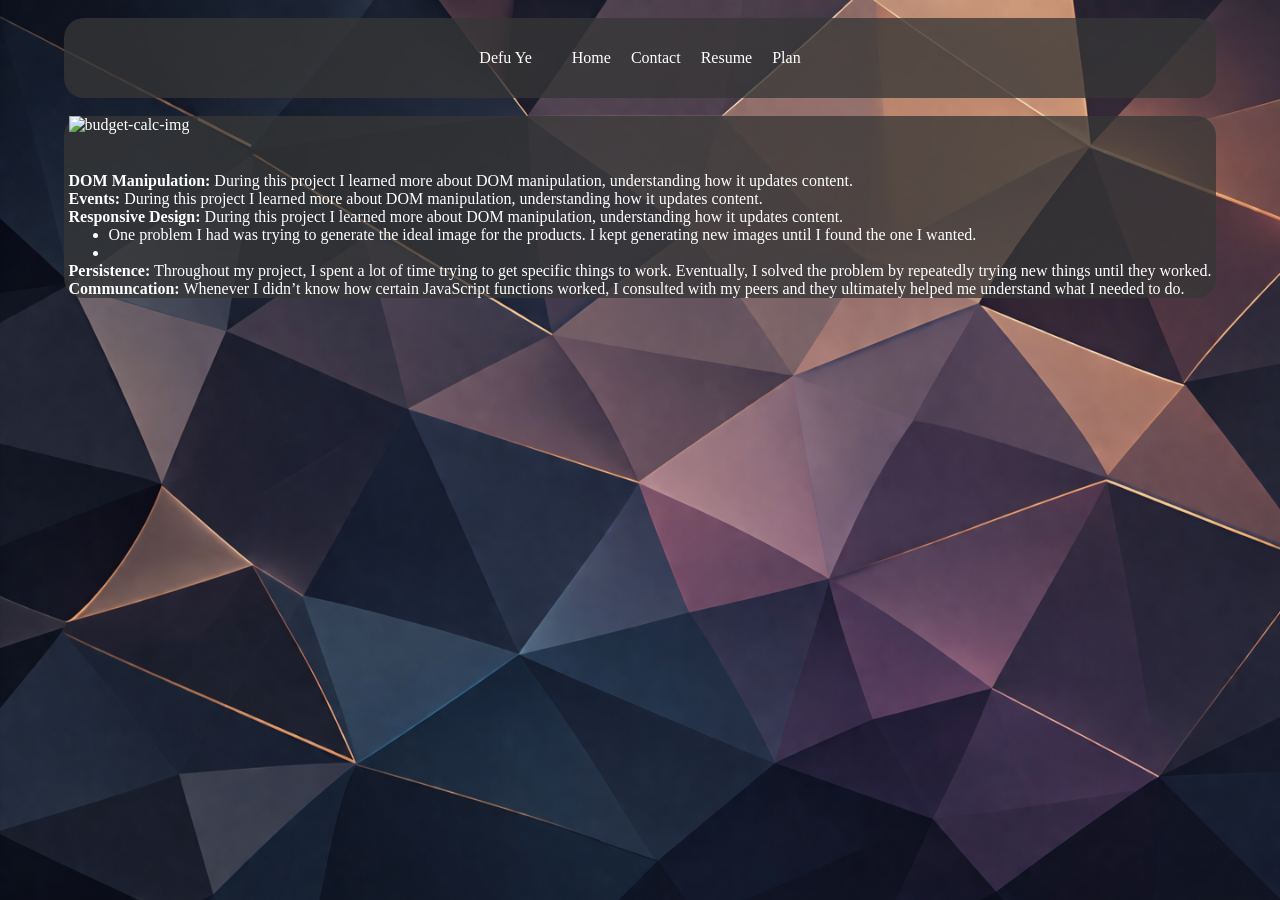
==== pages/bio-shield.html @ 17094b01 "added html structure" ====
<!DOCTYPE html>
<html lang="en">

<head>
    <meta charset="UTF-8">
    <meta name="viewport" content="width=device-width, initial-scale=1.0">
    <title>Defu Portfolio</title>
    <link rel="stylesheet" href="/style.css">
</head>

<body>

    <nav class="nav">

        <p>Defu Ye</p>

        <ol>
            <li><a href="/index.html">Home</a></li>
            <li><a href="/pages/contact.html">Contact</a></li>
            <li><a href="/pages/resume.html">Resume</a></li>
            <li><a href="/pages/plan.html">Plan</a></li>
        </ol>
    </nav>

    <main class="main" id="budget-calc-main">
        <section>


            <section id="bio-shield-demo">
                <img src="budget-calc-img" alt="budget-calc-img">
            </section>

            <section class="text">
                <article class="Technology">
                    <img src="" alt="" id="html-image">
                    <img src="" alt="" id="css-image">
                    <img src="" alt="" id="js-image">
                </article>

                <article class="concepts-learned">
                    <p>
                        <b>DOM Manipulation: </b>During this project I learned more about DOM manipulation,
                        understanding how it updates content.
                    </p>

                    <p>
                        <b>Events: </b>During this project I learned more about DOM manipulation,
                        understanding how it updates content.
                    </p>

                    <p>
                        <b>Responsive Design: </b>During this project I learned more about DOM manipulation,
                        understanding how it updates content.
                    </p>
                </article>

                <article class="challenges&solutions">
                    <ul>
                        <li>
                            One problem I had was trying to generate the ideal image for the products. I kept generating
                            new images until I found the one I wanted.
                        </li>

                        <li>
                            
                        </li>
                    </ul>
                </article>

                <article class="habits-of-mind">
                    <p>
                        <b>Persistence:</b>
                        Throughout my project, I spent a lot of time trying to get specific things to
                        work. Eventually, I solved the problem by repeatedly trying new things until they worked.
                    </p>

                    <p>
                        <b>Communcation:</b>
                        Whenever I didn’t know how certain JavaScript functions worked, I consulted with my peers and
                        they ultimately helped me understand what I needed to do.
                    </p>
                </article>
            </section>

        </section>
    </main>

</body>

</html>
---- style.css ----
@keyframes scaleUp {
    from {
        transform: scale(1);
    }

    to {
        transform: scale(1.01);
    }
}


* {
    margin: 0;
    color: white;
}

body {
    display: flex;
    justify-content: center;
    flex-direction: column;
    align-items: center;
    justify-content: space-between;
    background-image: url(/images/background.png);
    background-size: cover;
    background-attachment: fixed;

    gap: 2vh;
    margin-top: 2vh;
}

.nav {
    width: 90%;
    height: 80px;
    display: flex;
    align-items: center;
    justify-content: center;
    background-color: #373737c2;
    border-radius: 20px;

    &>ol {
        display: flex;
        list-style-type: none;
        gap: 20px;

        &>li:hover {
            text-decoration: underline;
        }

    }
}

a {
    text-decoration: none;
}

main {
    width: 90%;
    height: fit-content;
    display: flex;
    flex-direction: column;
    align-items: center;

    background-color: #373737c2;
    border-radius: 20px;

    &>p {
        display: flex;
        justify-content: center;
        align-items: center;
        height: 100px;
        text-decoration: underline;
        font-size: 25px;
    }

    &>section {
        display: flex;
        flex-direction: column;
        height: fit-content;
        gap: 20px;

        &>h1 {
            font-size: 100px;
            text-align: center;
        }

        &>article {
            width: 700px;
            font-size: 30px;
        }
    }
}

.projects {

    display: flex;
    justify-content: space-between;
    height: fit-content;
    &>h2 {
        text-decoration: underline;
        margin-top: 5vh;
        text-align: center;
    }

    &>section {
        display: flex;
        width: 1500px;
        height: 500px;
        align-items: center;
        gap: 10px;

        &>div {
            width: 800px;
            height: 500px;
            background-color: rgb(32, 32, 32);
        }

        &>article {
            width: 800px;
            height: 500px;
            background-color: rgba(129, 129, 129, 0.252);
            font-size: 30px;
        }
    }
}

.project-image {
    display: flex;
    align-items: center;
    justify-content: center;
    font-size: 50px;
}

.project-image:hover {
    animation: scaleUp 0.1s ease forwards;
}
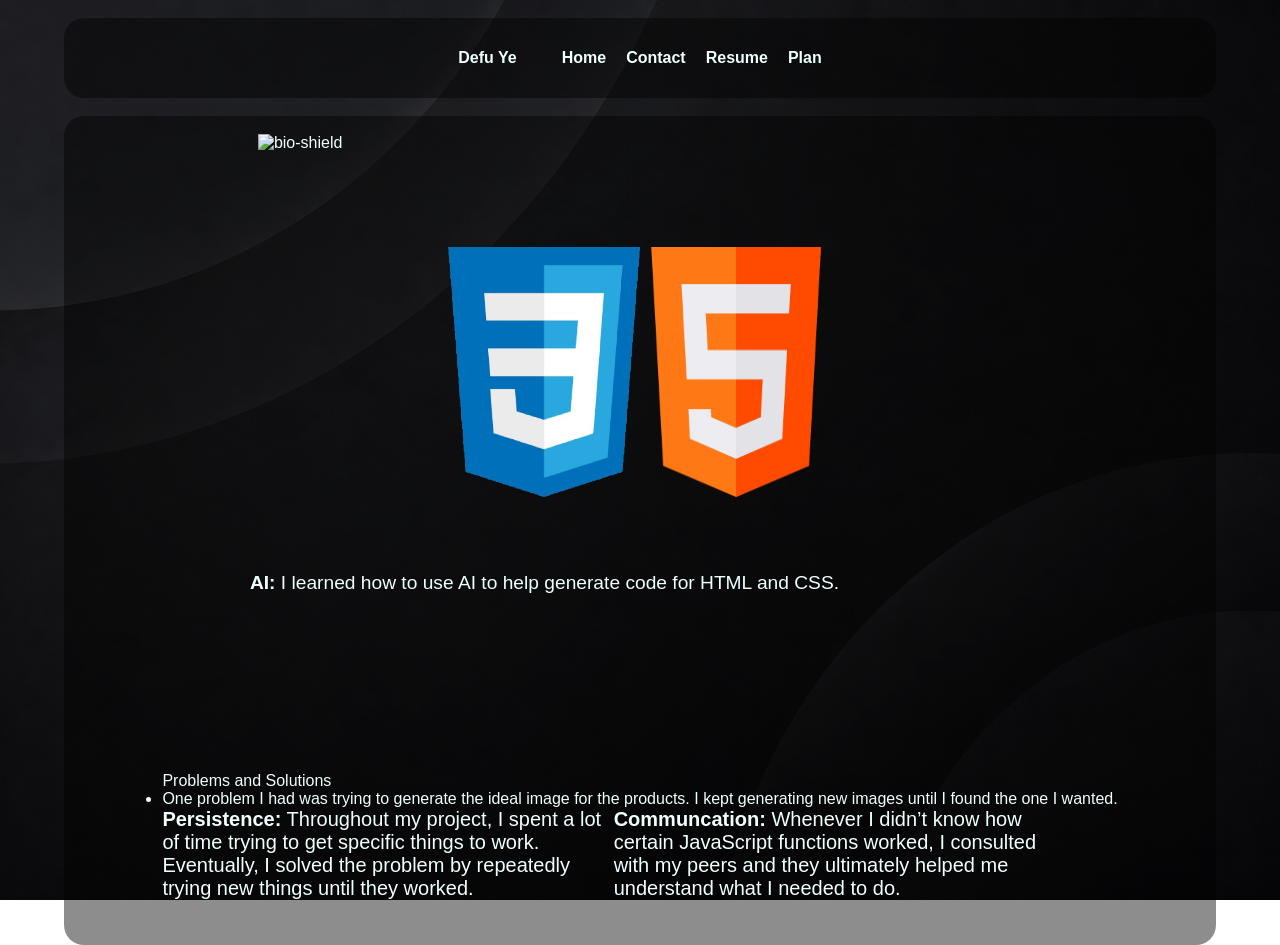
==== commit b86beaac: "styled css for most pages" ====
--- a/pages/bio-shield.html
+++ b/pages/bio-shield.html
@@ -22,47 +22,32 @@
         </ol>
     </nav>
 
-    <main class="main" id="budget-calc-main">
+    <main class="main" id="bio-shield-main">
         <section>
 
 
             <section id="bio-shield-demo">
-                <img src="budget-calc-img" alt="budget-calc-img">
+                <img src="/images/bio-shield-img" alt="bio-shield">
             </section>
 
             <section class="text">
                 <article class="Technology">
-                    <img src="" alt="" id="html-image">
-                    <img src="" alt="" id="css-image">
-                    <img src="" alt="" id="js-image">
+                    <img src="/images/css.png" alt="" id="css-image">
+                    <img src="/images/html.png" alt="" id="html-image">
                 </article>
 
                 <article class="concepts-learned">
                     <p>
-                        <b>DOM Manipulation: </b>During this project I learned more about DOM manipulation,
-                        understanding how it updates content.
-                    </p>
-
-                    <p>
-                        <b>Events: </b>During this project I learned more about DOM manipulation,
-                        understanding how it updates content.
-                    </p>
-
-                    <p>
-                        <b>Responsive Design: </b>During this project I learned more about DOM manipulation,
-                        understanding how it updates content.
+                        <b>AI: </b>I learned how to use AI to help generate code for HTML and CSS.
                     </p>
                 </article>
 
                 <article class="challenges&solutions">
+                    <p>Problems and Solutions</p>
                     <ul>
                         <li>
                             One problem I had was trying to generate the ideal image for the products. I kept generating
                             new images until I found the one I wanted.
-                        </li>
-
-                        <li>
-                            
                         </li>
                     </ul>
                 </article>
--- a/style.css
+++ b/style.css
@@ -8,19 +8,31 @@
     }
 }
 
+@keyframes scaleUp2 {
+    from {
+        transform: scale(1);
+    }
+
+    to {
+        transform: scale(1.05);
+    }
+}
 
 * {
     margin: 0;
-    color: white;
+    padding: 0;
+    color: azure;
+    font-family: sans-serif;
 }
 
 body {
+
     display: flex;
     justify-content: center;
     flex-direction: column;
     align-items: center;
     justify-content: space-between;
-    background-image: url(/images/background.png);
+    background-image: url(images/background.png);
     background-size: cover;
     background-attachment: fixed;
 
@@ -29,23 +41,28 @@
 }
 
 .nav {
-    width: 90%;
+    width: clamp(300px, 90%, 90%);
     height: 80px;
     display: flex;
     align-items: center;
     justify-content: center;
-    background-color: #373737c2;
+    background-color: #00000072;
     border-radius: 20px;
+    font-weight: bolder;
+
+    &>p {
+        margin-right: 5vh;
+    }
 
     &>ol {
         display: flex;
         list-style-type: none;
-        gap: 20px;
+        gap: clamp(10px, 2vw, 20px);
 
         &>li:hover {
-            text-decoration: underline;
-        }
-
+            text-decoration: underline azure;
+            animation: scaleUp2 0.1s ease-out forwards;
+        }
     }
 }
 
@@ -54,13 +71,15 @@
 }
 
 main {
-    width: 90%;
+    width: clamp(300px, 90%, 90%);
     height: fit-content;
     display: flex;
     flex-direction: column;
     align-items: center;
-
-    background-color: #373737c2;
+    justify-content: center;
+    padding-bottom: 5vh;
+
+    background-color: #00000072;
     border-radius: 20px;
 
     &>p {
@@ -68,8 +87,7 @@
         justify-content: center;
         align-items: center;
         height: 100px;
-        text-decoration: underline;
-        font-size: 25px;
+        font-size: clamp(16px, 2vw, 25px);
     }
 
     &>section {
@@ -79,46 +97,107 @@
         gap: 20px;
 
         &>h1 {
-            font-size: 100px;
+            font-size: clamp(40px, 6vw, 100px);
             text-align: center;
         }
 
         &>article {
-            width: 700px;
-            font-size: 30px;
+            width: clamp(300px, 80%, 700px);
+            font-size: clamp(18px, 1.5vw, 30px);
+            align-self: center;
+        }
+    }
+}
+
+.aboutme {
+    &>article {
+        &>p {
+            font-size: clamp(16px, 1.5vw, 25px);
         }
     }
 }
 
 .projects {
-
     display: flex;
     justify-content: space-between;
     height: fit-content;
+
     &>h2 {
-        text-decoration: underline;
         margin-top: 5vh;
         text-align: center;
+        margin-bottom: 5vh;
+        font-size: clamp(24px, 3vw, 40px);
     }
 
     &>section {
         display: flex;
-        width: 1500px;
-        height: 500px;
+        width: clamp(300px, 95vw, 1500px);
+        height: clamp(250px, 40vw, 500px);
         align-items: center;
-        gap: 10px;
+        gap: clamp(10px, 2vw, 20px);
 
         &>div {
-            width: 800px;
-            height: 500px;
+            width: clamp(100px, 35vw, 800px);
+            height: clamp(100px, 20vw, 800px);
             background-color: rgb(32, 32, 32);
+            background: linear-gradient(rgb(24, 24, 24), black);
         }
 
         &>article {
-            width: 800px;
-            height: 500px;
-            background-color: rgba(129, 129, 129, 0.252);
-            font-size: 30px;
+            width: clamp(100px, 35vw, 800px);
+            height: clamp(100px, 20vw, 800px);
+            background-color: rgba(129, 129, 129, 0.021);
+            font-size: clamp(1px, 1.5vw, 30px);
+        }
+
+    }
+}
+
+.one {
+    display: flex;
+    justify-content: center;
+
+    &>article {
+        width: clamp(250px, 800px, 800px);
+        display: flex;
+        flex-direction: column;
+        align-items: center;
+
+        &>h2 {
+            border-bottom: 1px solid azure;
+            font-size: clamp(24px, 3vw, 50px);
+            width: inherit;
+            text-align: center;
+        }
+
+        &>p {
+            width: clamp(250px, 70%, 500px);
+            margin-top: 5%;
+            width: fit-content;
+        }
+    }
+}
+
+.two {
+    display: flex;
+    justify-content: center;
+
+    &>article {
+        display: flex;
+        flex-direction: column;
+        align-items: center;
+
+        &>h2 {
+            border-bottom: 1px solid azure;
+            font-size: clamp(24px, 3vw, 50px);
+            width: inherit;
+            text-align: center;
+        }
+
+        &>p {
+            width: clamp(250px, 70%, 500px);
+            margin-top: 5%;
+            width: fit-content;
         }
     }
 }
@@ -127,9 +206,482 @@
     display: flex;
     align-items: center;
     justify-content: center;
-    font-size: 50px;
+    border-radius: 10px;
+
+    &>img {
+        align-self: flex-end;
+    }
 }
 
 .project-image:hover {
     animation: scaleUp 0.1s ease forwards;
-}
+    transition: 1s ease-in forwards;
+    border: 2px azure solid;
+    box-shadow: 0 0 5px 0 azure;
+}
+
+#budget-calc {
+    background-size: cover;
+    background-position: center;
+
+    &>img {
+        width: clamp(50px, 10vw, 500px);
+    }
+}
+
+#bio-shield {
+    background-size: cover;
+    background-position: center;
+
+    &>img {
+        width: clamp(50px, 5vw, 500px);
+    }
+}
+
+#fcz-app {
+    background-size: cover;
+    background-position: center;
+
+    &>img {
+        width: clamp(50px, 15vw, 300px);
+    }
+}
+
+#power-essay {
+    background-size: cover;
+    background-position: center;
+
+    &>img {
+        width: clamp(50px, 15vw, 300px);
+    }
+}
+
+#research-paper {
+    background-size: cover;
+    background-position: center;
+
+    &>img {
+        width: clamp(50px, 15vw, 300px);
+    }
+}
+/* budget calc page */
+
+#budget-calc-main {
+    display: flex;
+    height: fit-content;
+    &>section {
+
+        &>#calc-demo {
+            display: flex;
+            justify-content: center;
+            margin-top: 2vh;
+
+            &>img {
+                width: clamp(300px, 80%, 1000px);
+            }
+        }
+
+        &>.text {
+            &>.Technology {
+                display: flex;
+                justify-content: center;
+                align-items: center;
+                height: clamp(200px, 40vw, 400px);
+
+                &>img {
+                    width: clamp(120px, 15vw, 200px);
+                    height: clamp(150px, 20vw, 250px);
+                }
+            }
+
+            &>.concepts-learned {
+                width: clamp(300px, 80%, 800px);
+                height: clamp(150px, 25vw, 200px);
+                font-size: clamp(14px, 1.5vw, 20px);
+
+                display: flex;
+                justify-self: center;
+                align-self: center;
+                gap: 5vh;
+            }
+
+            &>.problems-solutions {
+                display: flex;
+                flex-direction: column;
+                align-items: center;
+                justify-self: center;
+                width: clamp(100px, 70vw, 1000px);
+                height: 500px;
+                gap: 3vh;
+
+                &>p {
+                    font-size: clamp(20px, 10vw, 70px);
+                }
+
+                &>ul {
+                    list-style-position: inside;
+
+                    &>li {
+                        font-size: clamp(1px, 10vw, 25px);
+                    }
+                }
+            }
+
+            &>.habits-of-mind {
+                display: flex;
+                align-items: center;
+                justify-content: center;
+                width: clamp(100px, 70vw, 1000px);
+                justify-self: center;
+                font-size: clamp(1px, 100vw, 20px);
+
+            }
+        }
+    }
+}
+
+#bio-shield-main {
+    display: flex;
+
+    &>section {
+
+        &>#bio-shield-demo {
+            display: flex;
+            justify-content: center;
+            margin-top: 2vh;
+
+            &>img {
+                width: clamp(300px, 80%, 1000px);
+            }
+        }
+
+        &>.text {
+            &>.Technology {
+                display: flex;
+                justify-content: center;
+                align-items: center;
+                height: clamp(200px, 40vw, 400px);
+
+                &>img {
+                    width: clamp(120px, 15vw, 200px);
+                    height: clamp(150px, 20vw, 250px);
+                }
+            }
+
+            &>.concepts-learned {
+                width: clamp(300px, 80%, 800px);
+                height: clamp(150px, 25vw, 200px);
+                font-size: clamp(14px, 1.5vw, 20px);
+                justify-content: center;
+                display: flex;
+                justify-self: center;
+                align-self: center;
+                gap: 5vh;
+            }
+
+            &>.problems-solutions {
+                display: flex;
+                flex-direction: column;
+                align-items: center;
+                justify-self: center;
+                width: clamp(100px, 70vw, 1000px);
+                height: 500px;
+                gap: 3vh;
+
+                &>p {
+                    font-size: clamp(20px, 10vw, 70px);
+                }
+
+                &>ul {
+                    list-style-position: inside;
+
+                    &>li {
+                        font-size: clamp(1px, 10vw, 25px);
+                    }
+                }
+            }
+
+            &>.habits-of-mind {
+                display: flex;
+                align-items: center;
+                justify-content: center;
+                width: clamp(100px, 70vw, 1000px);
+                justify-self: center;
+                font-size: clamp(1px, 100vw, 20px);
+
+            }
+        }
+    }
+}
+
+#fcz-app-main {
+    display: flex;
+
+    &>section {
+
+        &>#fcz-app-demo {
+            display: flex;
+            justify-content: center;
+            margin-top: 2vh;
+
+            &>img {
+                width: clamp(300px, 80%, 1000px);
+            }
+        }
+
+        &>.text {
+            &>.Technology {
+                display: flex;
+                justify-content: center;
+                align-items: center;
+                height: clamp(200px, 40vw, 400px);
+
+                &>img {
+                    width: clamp(120px, 15vw, 200px);
+                    height: clamp(150px, 20vw, 250px);
+                }
+            }
+
+            &>.concepts-learned {
+                width: clamp(300px, 80%, 800px);
+                height: clamp(150px, 25vw, 200px);
+                font-size: clamp(14px, 1.5vw, 20px);
+                justify-content: center;
+                display: flex;
+                justify-self: center;
+                align-self: center;
+                gap: 5vh;
+            }
+
+            &>.problems-solutions {
+                display: flex;
+                flex-direction: column;
+                align-items: center;
+                justify-self: center;
+                width: clamp(100px, 70vw, 1000px);
+                height: 500px;
+                gap: 3vh;
+
+                &>p {
+                    font-size: clamp(20px, 10vw, 70px);
+                }
+
+                &>ul {
+                    list-style-position: inside;
+
+                    &>li {
+                        font-size: clamp(1px, 10vw, 25px);
+                    }
+                }
+            }
+
+            &>.habits-of-mind {
+                display: flex;
+                align-items: center;
+                justify-content: center;
+                width: clamp(100px, 70vw, 1000px);
+                justify-self: center;
+                font-size: clamp(1px, 100vw, 20px);
+
+            }
+        }
+    }
+}
+
+#resume-main {
+    display: flex;
+    flex-direction: column;
+
+    &>section {
+
+        &>#top {
+            margin-top: 5vh;
+            display: flex;
+            flex-direction: column;
+            border-bottom: 1px solid azure;
+            width: clamp(300px, 100%, 1400px);
+
+            &>h1 {
+                text-align: center;
+                margin-bottom: 1vh;
+                font-size: clamp(5px, 10vw, 200px);
+            }
+
+            &>div {
+                align-self: center;
+                display: flex;
+                flex-direction: row;
+                justify-content: space-between;
+                width: fit-content;
+                gap: clamp(10px, 10vh, 50px);
+                margin-bottom: 2vh;
+            }
+        }
+
+        &>#maincontent {
+            display: flex;
+            flex-direction: row;
+            width: clamp(300px, 80vw, 1400px);
+            justify-content: center;
+
+            &>#left {
+                width: clamp(100px, 20vw, 600px);
+
+                display: flex;
+                flex-direction: column;
+                gap: 2vh;
+
+                &>#skills {
+
+                    &>ul {
+                        list-style-position: inside;
+                        margin-left: 2vh;
+                    }
+                }
+
+                &>#languages {
+                    display: flex;
+                    flex-direction: column;
+                    gap: 1vh;
+                    height: 200px;
+
+                    &>p {
+                        margin-left: 2vh;
+                    }
+
+                    &>ul {
+                        list-style-position: inside;
+                        margin-left: 3vh;
+                        list-style-type: none;
+
+                        &>li {
+                            height: 20px;
+                        }
+                    }
+                }
+            }
+
+            &>#right {
+                width: clamp(100px, 70vw, 1000px);
+                border-left: 1px solid azure;
+
+                &>section {
+                    margin-left: 2vh;
+                }
+
+                &>#resume-aboutme {
+                    height: 200px;
+
+                    &>h3 {
+                        font-size: clamp(1px, 40px, 100px);
+                    }
+
+                    &>p {
+                        font-size: clamp(1px, 20px, 100px);
+                        margin-left: 5vh;
+                        margin-top: 2vh;
+                    }
+                }
+
+                &>#resume-education {
+                    display: flex;
+                    flex-direction: column;
+                    gap: 2vh;
+
+                    &>h2 {
+                        font-size: clamp(1px, 40px, 100px);
+                    }
+
+                    &>p {
+                        font-size: clamp(1px, 20px, 100px);
+                        margin-left: 5vh;
+                    }
+                }
+
+                &>#resume-projects {
+                    display: flex;
+                    flex-direction: column;
+                    gap: 3vh;
+
+                    &>h2 {
+                        width: clamp(1px, 40px, 100px);
+                        margin-top: 5vh;
+                    }
+
+                    &>article {
+                        width: clamp(100px, 70vw, 800px);
+                        margin-left: 5vh;
+
+                        &>ul {
+                            list-style-position: inside;
+                            margin-left: 3vh;
+                        }
+                    }
+                }
+            }
+        }
+    }
+}
+
+#contact-main {
+    display: flex;
+
+    &>h1 {
+        font-size: clamp(1px, 40px, 100px);
+        margin-bottom: 10vh;
+        margin-top: 5vh;
+    }
+
+    &>section {
+
+        display: flex;
+        flex-direction: row;
+
+        &>section {
+            width: clamp(250px, 400px, 600px);
+            height: 400px;
+            background: linear-gradient(rgb(108, 108, 108), rgb(34, 34, 34));
+            text-align: center;
+            border-radius: 10px;
+
+
+        }
+
+        &>#email {
+            display: flex;
+            flex-direction: column;
+            align-items: center;
+            justify-content: center;
+
+            &>img {
+                width: 300px;
+                margin-bottom: 2vh;
+            }
+        }
+
+        &>#github {
+            display: flex;
+            flex-direction: column;
+            align-items: center;
+            justify-content: center;
+
+            &>img {
+                width: 300px;
+                margin-bottom: 2vh;
+            }
+        }
+
+        &>#phonenumber {
+            display: flex;
+            flex-direction: column;
+            align-items: center;
+            justify-content: center;
+
+            &>img {
+                width: 300px;
+                margin-bottom: 2vh;
+            }
+        }
+
+    }
+}
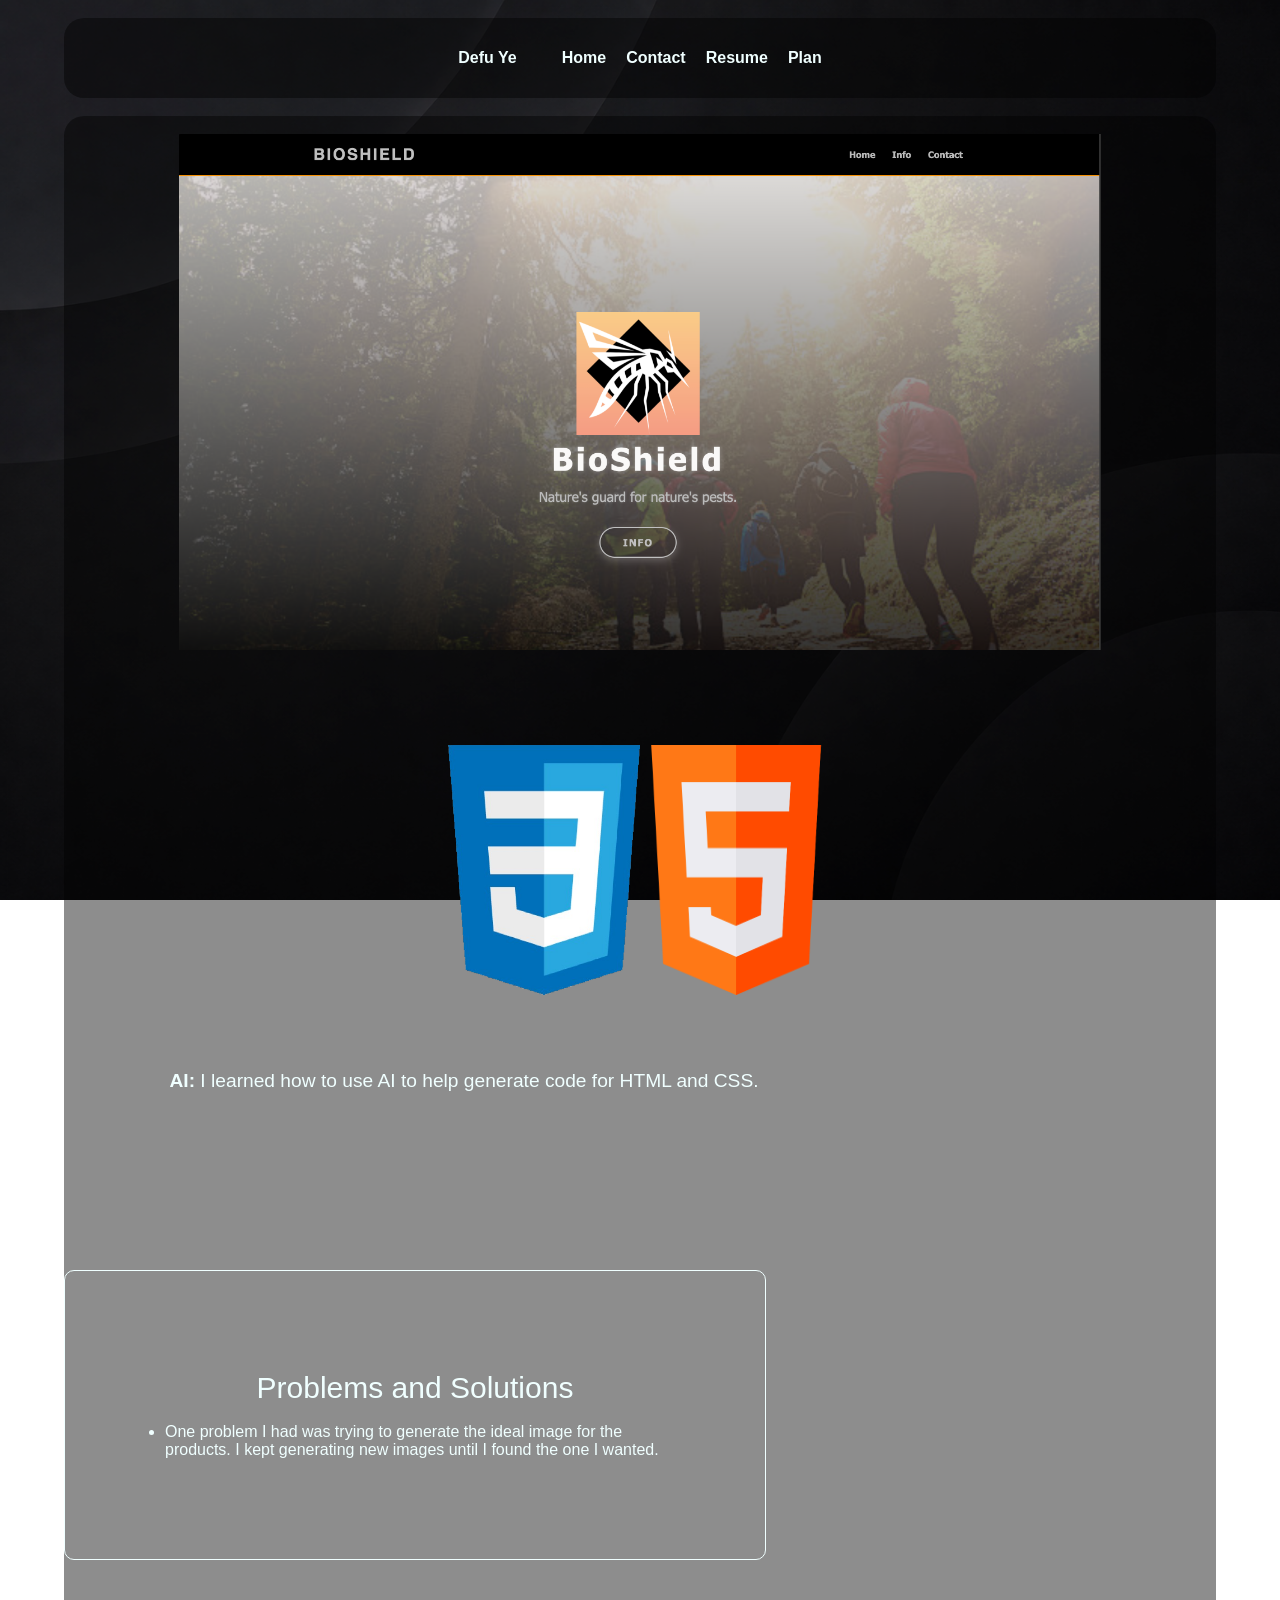
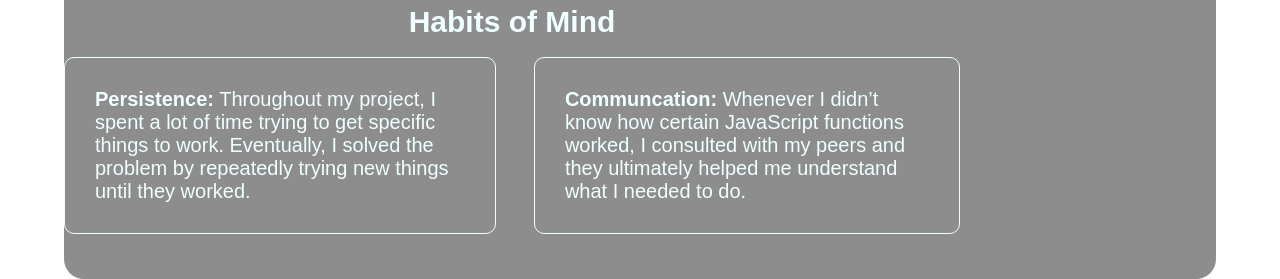
==== commit 641f6dd0: "a" ====
--- a/pages/bio-shield.html
+++ b/pages/bio-shield.html
@@ -27,7 +27,7 @@
 
 
             <section id="bio-shield-demo">
-                <img src="/images/bio-shield-img" alt="bio-shield">
+                <img src="/images/bio-shield.png" alt="bio-shield">
             </section>
 
             <section class="text">
@@ -42,7 +42,7 @@
                     </p>
                 </article>
 
-                <article class="challenges&solutions">
+                <article class="challengesandsolutions">
                     <p>Problems and Solutions</p>
                     <ul>
                         <li>
@@ -53,6 +53,8 @@
                 </article>
 
                 <article class="habits-of-mind">
+                    <h5>Habits of Mind</h5>
+                    <section>
                     <p>
                         <b>Persistence:</b>
                         Throughout my project, I spent a lot of time trying to get specific things to
@@ -64,6 +66,7 @@
                         Whenever I didn’t know how certain JavaScript functions worked, I consulted with my peers and
                         they ultimately helped me understand what I needed to do.
                     </p>
+                    </section>
                 </article>
             </section>
 
--- a/style.css
+++ b/style.css
@@ -15,6 +15,18 @@
 
     to {
         transform: scale(1.05);
+    }
+}
+
+@keyframes fadeIn {
+    0% {
+        opacity: 0;
+        transform: scale(0.6);
+    }
+
+    100% {
+        opacity: 1;
+        transform: scale(1);
     }
 }
 
@@ -131,16 +143,20 @@
 
     &>section {
         display: flex;
-        width: clamp(300px, 95vw, 1500px);
+        width: fit-content;
         height: clamp(250px, 40vw, 500px);
         align-items: center;
         gap: clamp(10px, 2vw, 20px);
 
+        animation: fadeIn 1s ease forwards;
+        animation-timeline: view();
+        animation: scroll();
+
         &>div {
-            width: clamp(100px, 35vw, 800px);
-            height: clamp(100px, 20vw, 800px);
+            width: clamp(300px, 35vw, 800px);
+            height: clamp(300px, 20vw, 800px);
             background-color: rgb(32, 32, 32);
-            background: linear-gradient(rgb(24, 24, 24), black);
+            background: linear-gradient(rgb(50, 50, 50), black);
         }
 
         &>article {
@@ -234,7 +250,7 @@
     background-position: center;
 
     &>img {
-        width: clamp(50px, 5vw, 500px);
+        width: clamp(10px, 5vw, 500px);
     }
 }
 
@@ -243,9 +259,18 @@
     background-position: center;
 
     &>img {
+        width: clamp(50px, 105vw, 300px);
+    }
+}
+
+#bio-shield {
+
+    &>img {
         width: clamp(50px, 15vw, 300px);
-    }
-}
+
+    }
+}
+
 
 #power-essay {
     background-size: cover;
@@ -264,11 +289,13 @@
         width: clamp(50px, 15vw, 300px);
     }
 }
+
 /* budget calc page */
 
 #budget-calc-main {
     display: flex;
     height: fit-content;
+
     &>section {
 
         &>#calc-demo {
@@ -423,9 +450,10 @@
             display: flex;
             justify-content: center;
             margin-top: 2vh;
+            gap: 2vw;
 
             &>img {
-                width: clamp(300px, 80%, 1000px);
+                width: clamp(300px, 50vw, 300px);
             }
         }
 
@@ -443,8 +471,11 @@
             }
 
             &>.concepts-learned {
+                border: 1px solid azure;
+                border-radius: 10px;
+                padding: 2vw;
                 width: clamp(300px, 80%, 800px);
-                height: clamp(150px, 25vw, 200px);
+                height: fit-content;
                 font-size: clamp(14px, 1.5vw, 20px);
                 justify-content: center;
                 display: flex;
@@ -454,34 +485,53 @@
             }
 
             &>.problems-solutions {
+                margin-top: 3vh;
                 display: flex;
                 flex-direction: column;
                 align-items: center;
                 justify-self: center;
                 width: clamp(100px, 70vw, 1000px);
                 height: 500px;
-                gap: 3vh;
+                gap: 1vh;
 
                 &>p {
                     font-size: clamp(20px, 10vw, 70px);
                 }
 
-                &>ul {
-                    list-style-position: inside;
-
-                    &>li {
-                        font-size: clamp(1px, 10vw, 25px);
+                &>section {
+                    border: 1px solid azure;
+                    padding: 2vw;
+                    border-radius: 10px;
+
+                    &>ul {
+                        list-style-position: inside;
+
+                        &>li {
+                            font-size: clamp(1px, 10vw, 25px);
+                            margin-bottom: 2vh;
+                        }
                     }
                 }
             }
 
             &>.habits-of-mind {
-                display: flex;
-                align-items: center;
-                justify-content: center;
-                width: clamp(100px, 70vw, 1000px);
-                justify-self: center;
-                font-size: clamp(1px, 100vw, 20px);
+                margin-top: 3vh;
+                display: flex;
+                flex-direction: column;
+                text-align: center;
+                gap: 3vh;
+
+                &>h5 {
+                    font-size: 30px;
+                }
+
+                &>section {
+                    text-align: center;
+                    align-self: center;
+                    justify-content: center;
+                    display: flex;
+                    width: clamp(300px, 50vw, 1000px);
+                }
 
             }
         }
@@ -640,7 +690,7 @@
         &>section {
             width: clamp(250px, 400px, 600px);
             height: 400px;
-            background: linear-gradient(rgb(108, 108, 108), rgb(34, 34, 34));
+            background: linear-gradient(rgb(108, 108, 108), rgb(0, 0, 0));
             text-align: center;
             border-radius: 10px;
 
@@ -684,4 +734,244 @@
         }
 
     }
+}
+
+#pdf {
+    align-self: flex-start;
+    text-decoration: underline;
+}
+
+@media screen and (max-width: 600px) {
+
+    .one {
+        flex-direction: column;
+    }
+
+    .two {
+        flex-direction: column-reverse;
+    }
+}
+
+#bio-shield-main {
+    &>section {
+        &>.text {
+
+            &>.challengesandsolutions {
+                border: solid 1px azure;
+                border-radius: 10px;
+                padding: clamp(10px, 10vw, 100px);
+                justify-self: center;
+                width: clamp(300px, 50vw, 500px);
+                display: flex;
+                flex-direction: column;
+                justify-content: center;
+                align-items: center;
+                gap: 2vh;
+
+                &>p {
+                    text-align: center;
+                    font-size: 30px;
+                }
+
+            }
+
+            &>.habits-of-mind {
+
+
+                margin-top: 5vh;
+                display: flex;
+                flex-direction: column;
+                gap: 2vh;
+
+                &>h5 {
+                    font-size: 30px;
+                }
+
+                &>section {
+                    display: flex;
+                    gap: 3vw;
+
+                    &>p {
+                        border: solid 1px azure;
+                        border-radius: 10px;
+                        padding: clamp(10px, 5vw, 30px);
+                    }
+                }
+
+            }
+        }
+    }
+}
+
+#power-essay-main {
+    display: flex;
+    height: fit-content;
+
+    &>section {
+
+        &>#power-essay-demo {
+            display: flex;
+            justify-content: center;
+            margin-top: 2vh;
+
+            &>img {
+                width: clamp(300px, 80%, 1000px);
+            }
+        }
+
+        &>.text {
+
+            &>.concepts-learned {
+                width: clamp(300px, 80%, 800px);
+                height: clamp(150px, 25vw, 200px);
+                font-size: clamp(14px, 1.5vw, 20px);
+                justify-content: center;
+                display: flex;
+                justify-self: center;
+                align-self: center;
+                gap: 5vh;
+            }
+
+            &>.problems-solutions {
+                display: flex;
+                flex-direction: column;
+                align-items: center;
+                justify-self: center;
+                width: clamp(100px, 70vw, 1000px);
+                height: 500px;
+                gap: 3vh;
+
+                &>p {
+                    font-size: clamp(20px, 10vw, 70px);
+                }
+
+                &>ul {
+                    list-style-position: inside;
+
+                    &>li {
+                        font-size: clamp(1px, 10vw, 25px);
+                        margin-bottom: 2vh;
+                    }
+                }
+            }
+
+            &>.habits-of-mind {
+                display: flex;
+                flex-direction: column;
+                align-items: center;
+                justify-content: center;
+                width: clamp(100px, 70vw, 1000px);
+                justify-self: center;
+                font-size: clamp(1px, 100vw, 20px);
+                gap: 2vh;
+
+                &>section {
+                    border: 1px solid azure;
+                    border-radius: 10px;
+                    padding: 2vw;
+                }
+
+
+            }
+        }
+    }
+}
+
+#research-paper-main {
+    display: flex;
+    height: fit-content;
+
+    &>section {
+
+        &>#research-paper-demo {
+            display: flex;
+            justify-content: center;
+            margin-top: 2vh;
+
+            &>img {
+                width: clamp(300px, 80%, 1000px);
+            }
+        }
+
+        &>.text {
+
+            &>.concepts-learned {
+                width: clamp(300px, 80%, 800px);
+                height: clamp(150px, 25vw, 200px);
+                font-size: clamp(14px, 1.5vw, 20px);
+                justify-content: center;
+                display: flex;
+                justify-self: center;
+                align-self: center;
+                gap: 5vh;
+            }
+
+            &>.problems-solutions {
+                display: flex;
+                flex-direction: column;
+                align-items: center;
+                justify-self: center;
+                width: clamp(100px, 70vw, 1000px);
+                height: 500px;
+                gap: 3vh;
+
+                &>p {
+                    font-size: clamp(20px, 10vw, 70px);
+                }
+
+                &>ul {
+                    list-style-position: inside;
+
+                    &>li {
+                        font-size: clamp(1px, 10vw, 25px);
+                        margin-bottom: 2vh;
+                    }
+                }
+            }
+
+            &>.habits-of-mind {
+                display: flex;
+                flex-direction: column;
+                align-items: center;
+                justify-content: center;
+                width: clamp(100px, 70vw, 1000px);
+                justify-self: center;
+                font-size: clamp(1px, 100vw, 20px);
+                gap: 2vh;
+
+                &>h5 {
+                    font-size: 30px;
+                }
+
+                &>section {
+                    border: 1px solid azure;
+                    border-radius: 10px;
+                    padding: 2vw;
+                }
+
+
+            }
+        }
+    }
+}
+
+#plan-main {
+    &>section {
+        display: flex;
+        flex-direction: column;
+        align-items: center;
+        justify-content: center;
+        gap: 5vh;
+
+        &>h3 {
+            font-size: 40px;
+            margin-top: 2vh;
+        }
+
+        &>article {
+            &>p {
+                margin-bottom: 2vh;
+            }
+        }
+    }
 }
